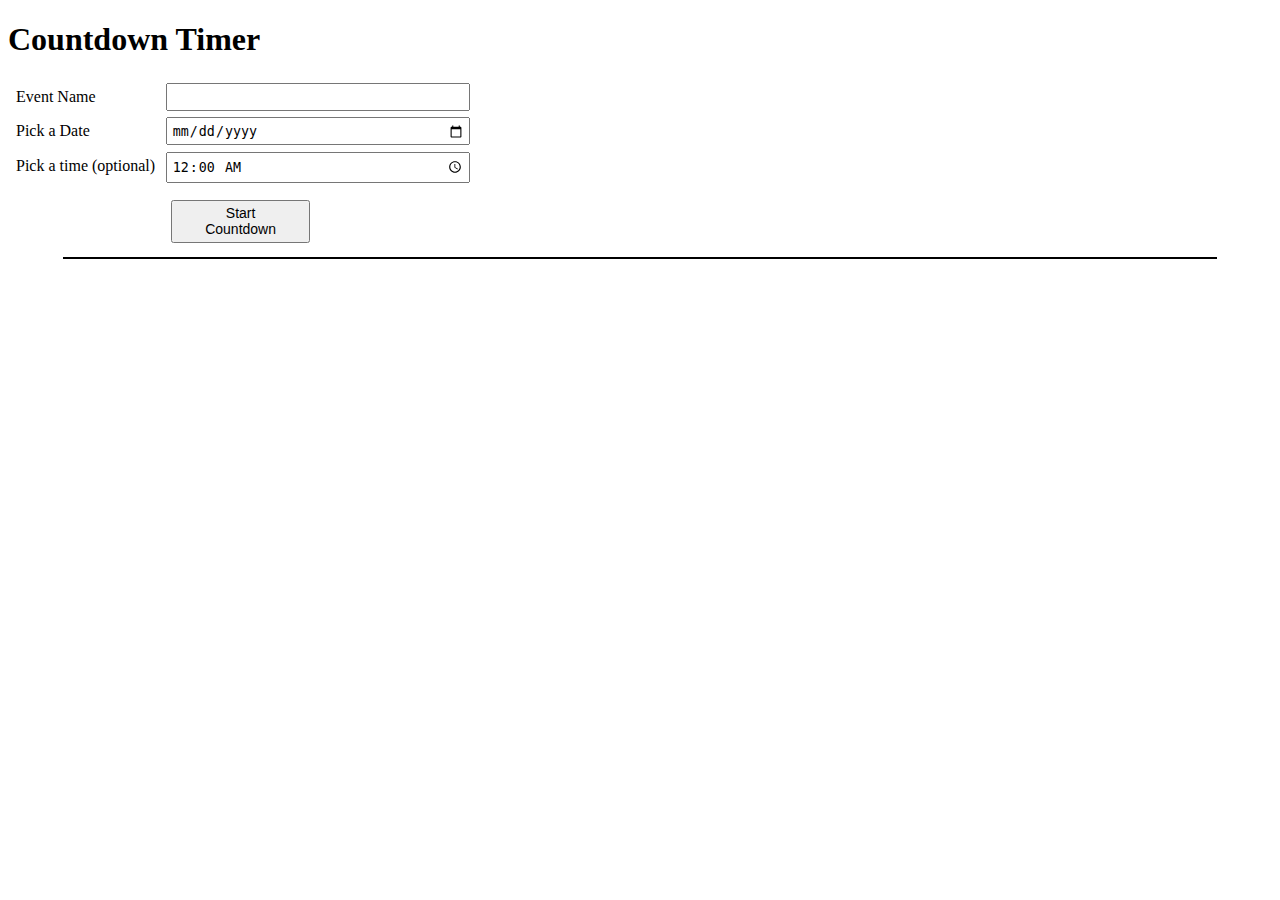
==== Countdown-Timer/index.html @ cd8cadcc "added date countdown timer project" ====
<!-- ! Countdown Timer Project started from FlorinPop list on Thursday November 05, 2020 09:19AM:   Link w/ user stories @  -https://github.com/florinpop17/app-ideas/blob/master/Projects/1-Beginner/Countdown-Timer-App.md -->

<!DOCTYPE html>
<html lang="en">
  <head>
    <meta charset="UTF-8" />
    <meta name="viewport" content="width=device-width, initial-scale=1.0" />
    <link rel="stylesheet" href="./CSS/styles.css" />
    <title>Countdown Timer</title>
  </head>
  <body>
    <h1 class="project-title">Countdown Timer</h1>
    <div>
      <form class="inputs-container">
        <label for="eventName"> Event Name</label>
        <input type="text" name="eventName" id="eventName" />

        <label for="datePicker"> Pick a Date</label>
        <input type="date" name="datePicker" id="datePicker" />

        <label for="timePicker">Pick a time (optional) </label>
        <input type="time" name="timePicker" id="timePicker" value="00:00" />
        <button class="startBtn" type="submit">Start Countdown</button>
      </form>
    </div>

    <div class="events-container"></div>

    <style>
      .inputs-container {
        width: max-content;
        display: grid;
        grid-template-columns: 1fr 2fr;
      }
      .inputs-container label,
      .inputs-container input {
        padding: 0.25em;
        margin: 0.25em;
      }

      .startBtn {
        display: block;
        grid-column: 1/-1;
        width: 30%;
        margin: 1em auto;
        padding: 0.25em 1.25em;
        font-size: 0.875rem;
      }

      .events-container {
        border: solid black 1px;
        width: 1500px;
        max-width: calc(100% - 7rem);
        margin: 0 auto;
        display: flex;
        justify-content: flex-start;
        flex-wrap: wrap;
      }
      .event {
        border: solid blue 1px;
        padding: 0.25rem;
      }

      .eventName {
        text-align: center;
      }

      .time-left {
        display: flex;
        flex-direction: column;
        justify-content: flex-start;
        align-items: center;
        border: solid green 1px;
      }

      .time-slot {
        display: inline-block;
        padding: 0.25em;
      }
    </style>

    <script src="./app.js"></script>
  </body>
</html>
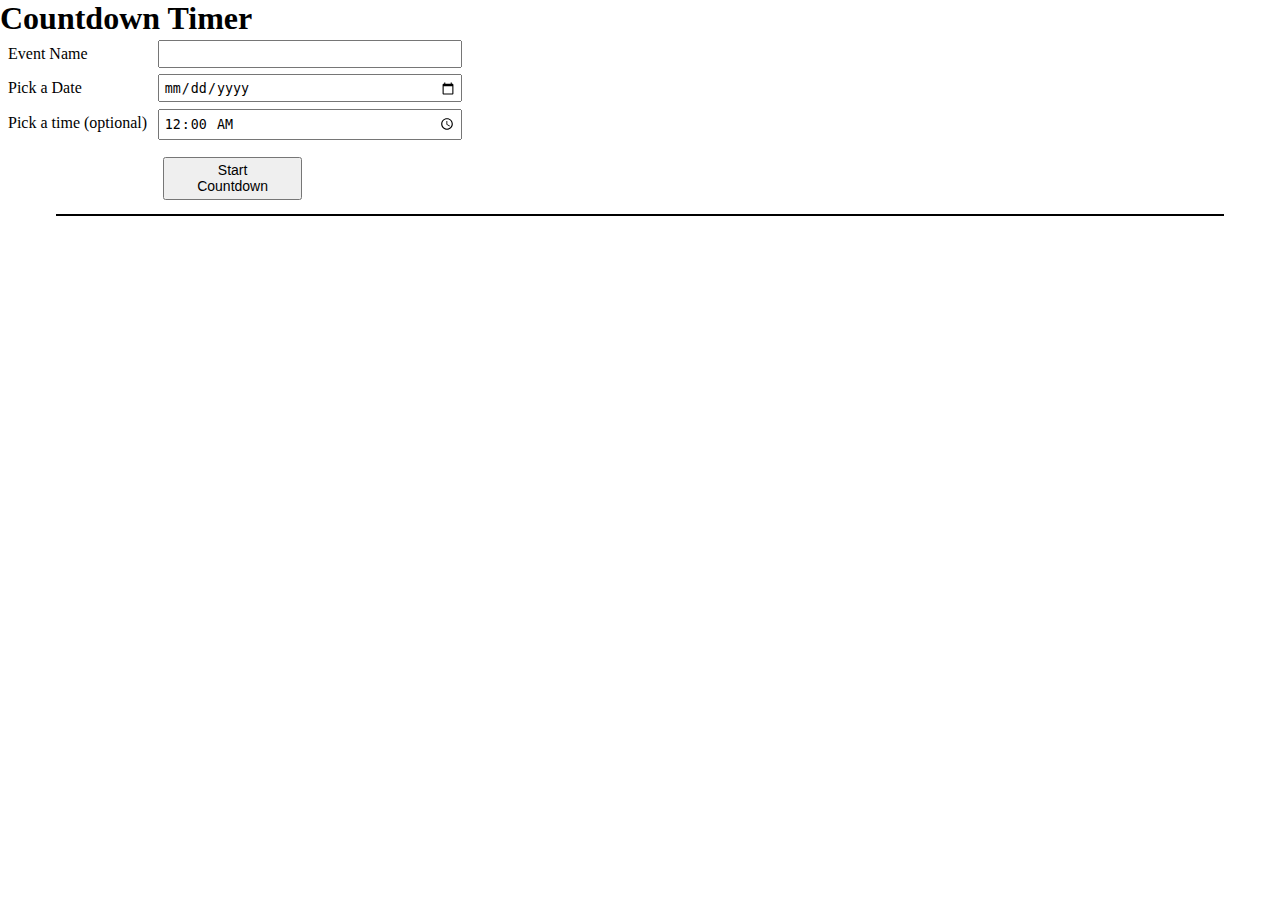
==== commit 1ce4325a: "updated colorcycler and countdown timer" ====
--- a/Countdown-Timer/index.html
+++ b/Countdown-Timer/index.html
@@ -26,59 +26,6 @@
 
     <div class="events-container"></div>
 
-    <style>
-      .inputs-container {
-        width: max-content;
-        display: grid;
-        grid-template-columns: 1fr 2fr;
-      }
-      .inputs-container label,
-      .inputs-container input {
-        padding: 0.25em;
-        margin: 0.25em;
-      }
-
-      .startBtn {
-        display: block;
-        grid-column: 1/-1;
-        width: 30%;
-        margin: 1em auto;
-        padding: 0.25em 1.25em;
-        font-size: 0.875rem;
-      }
-
-      .events-container {
-        border: solid black 1px;
-        width: 1500px;
-        max-width: calc(100% - 7rem);
-        margin: 0 auto;
-        display: flex;
-        justify-content: flex-start;
-        flex-wrap: wrap;
-      }
-      .event {
-        border: solid blue 1px;
-        padding: 0.25rem;
-      }
-
-      .eventName {
-        text-align: center;
-      }
-
-      .time-left {
-        display: flex;
-        flex-direction: column;
-        justify-content: flex-start;
-        align-items: center;
-        border: solid green 1px;
-      }
-
-      .time-slot {
-        display: inline-block;
-        padding: 0.25em;
-      }
-    </style>
-
     <script src="./app.js"></script>
   </body>
 </html>
--- a/Countdown-Timer/CSS/styles.css
+++ b/Countdown-Timer/CSS/styles.css
@@ -0,0 +1,95 @@
+/*  ! Countdown Timer Project started from FlorinPop list on Thursday November 05, 2020 09:19AM:   Link w/ user stories @  -https://github.com/florinpop17/app-ideas/blob/master/Projects/1-Beginner/Countdown-Timer-App.md  */
+/* ==== Basic CSS Reset ==== */
+html {
+  box-sizing: border-box;
+}
+
+*,
+*:before,
+*:after {
+  box-sizing: inherit;
+}
+
+body,
+h1,
+h2,
+h3,
+h4,
+h5,
+h6,
+p,
+ol,
+ul {
+  margin: 0;
+  padding: 0;
+}
+
+ol,
+ul {
+  list-style: none;
+}
+
+img {
+  max-width: 100%;
+  height: auto;
+}
+/* ==== End CSS Reset ==== */
+
+.inputs-container {
+  width: max-content;
+  display: grid;
+  grid-template-columns: 1fr 2fr;
+}
+.inputs-container label,
+.inputs-container input {
+  padding: 0.25em;
+  margin: 0.25em;
+}
+
+.startBtn {
+  display: block;
+  grid-column: 1/-1;
+  width: 30%;
+  margin: 1em auto;
+  padding: 0.25em 1.25em;
+  font-size: 0.875rem;
+}
+
+.events-container {
+  border: solid black 1px;
+  width: 1500px;
+  max-width: calc(100% - 7rem);
+  margin: 0 auto;
+  display: flex;
+  justify-content: flex-start;
+  flex-wrap: wrap;
+}
+.event {
+  border: solid blue 1px;
+  padding: 0.5rem;
+}
+
+.eventName {
+  text-align: center;
+}
+
+.time-left {
+  display: flex;
+  flex-direction: column;
+  justify-content: flex-start;
+  align-items: center;
+  border: solid green 4px;
+}
+
+.time-slot {
+  display: inline-block;
+  padding: 0.25em;
+}
+.cancelBtn {
+  display: block;
+  padding: 0.5em 1em;
+  margin: 0.5em auto;
+  background-color: rgb(216, 3, 3);
+  color: whitesmoke;
+  font-weight: bold;
+}
